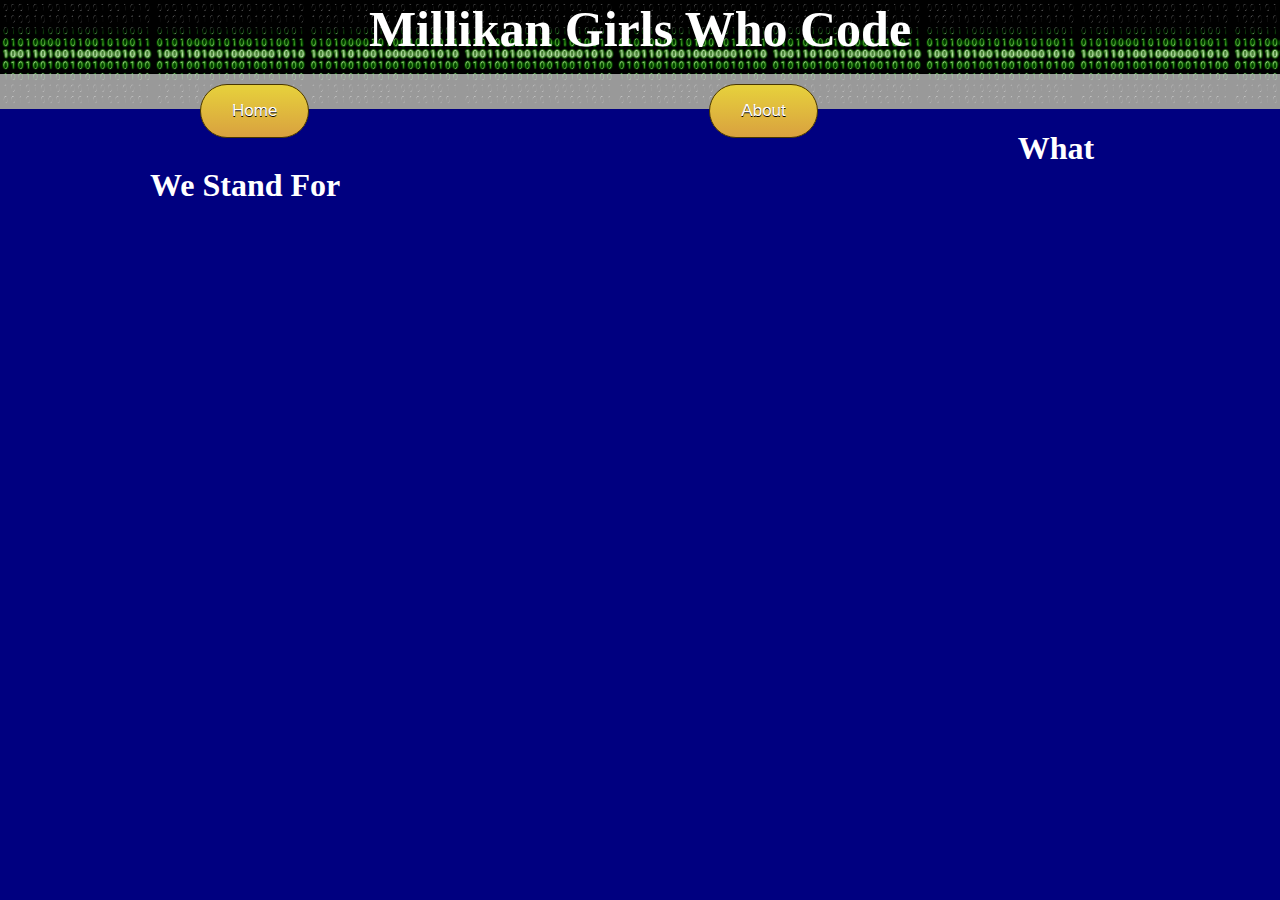
==== about.html @ 42112d81 "Update and rename wit.html to about.html" ====
<!DOCTYPE html>
<head>
        <title>
            Millikan Girls Who Code
        </title>
        <meta charset="utf-8">
        <link href="app.css" rel="stylesheet"/>
    </head>
    <body>
        <header>
            <h1 class="headh1">Millikan Girls Who Code</h1>
            <ul class="headerul">
                <li><a href="home.html" class="homeBtn">Home</a></li>
                <li><a href="about.html" class="aboutBtn">About</a></li>
            </ul>
        </header>
        <div>
          <h1>What We Stand For</h1>
          <iframe width="560" height="315" src="https://www.youtube.com/embed/whpJ19RJ4JY" frameborder="0" allow="accelerometer; autoplay; encrypted-media; gyroscope; picture-in-picture" allowfullscreen></iframe>
        </div>
    </body>
</html>
---- app.css ----
body{
    margin: 0 auto;
    background-color: navy;
    color: white;
}
div{
    padding: 0px 150px 30px 150px;
}
h2{
    text-align: center;
}
header{
    background-image: url("images/binary.jpg");
    background-size: contain;
    text-align: center;
}
li{
    float: left;
    padding: 0px 200px 0px 200px;
    color: black;
}
ul {
    padding: 10px;
    list-style: none;
    text-align: center;
}
.headh1{
    color: white;
    font-size: 50px;
    margin: 0;
}
.headerul{
    background: rgba(255, 255, 255, .6);
    background-size: cover;
    padding: 10px 0px 25px 0px;
}
.left-align{
    text-align: left;
}

/*Buttons*/
/*Home Button*/
.homeBtn {
	background:-webkit-gradient(linear, left top, left bottom, color-stop(0.05, #e6cf3c), color-stop(1, #d9a13f));
	background:-moz-linear-gradient(top, #e6cf3c 5%, #d9a13f 100%);
	background:-webkit-linear-gradient(top, #e6cf3c 5%, #d9a13f 100%);
	background:-o-linear-gradient(top, #e6cf3c 5%, #d9a13f 100%);
	background:-ms-linear-gradient(top, #e6cf3c 5%, #d9a13f 100%);
	background:linear-gradient(to bottom, #e6cf3c 5%, #d9a13f 100%);
	filter:progid:DXImageTransform.Microsoft.gradient(startColorstr='#e6cf3c', endColorstr='#d9a13f',GradientType=0);
	background-color:#e6cf3c;
	-moz-border-radius:28px;
	-webkit-border-radius:28px;
	border-radius:28px;
	border:1px solid #473500;
	display:inline-block;
	cursor:pointer;
	color:#ffffff;
	font-family:Arial;
	font-size:17px;
	padding:16px 31px;
	text-decoration:none;
	text-shadow:0px 1px 0px #000000;
}
.homeBtn:hover {
	background:-webkit-gradient(linear, left top, left bottom, color-stop(0.05, #d9a13f), color-stop(1, #e6cf3c));
	background:-moz-linear-gradient(top, #d9a13f 5%, #e6cf3c 100%);
	background:-webkit-linear-gradient(top, #d9a13f 5%, #e6cf3c 100%);
	background:-o-linear-gradient(top, #d9a13f 5%, #e6cf3c 100%);
	background:-ms-linear-gradient(top, #d9a13f 5%, #e6cf3c 100%);
	background:linear-gradient(to bottom, #d9a13f 5%, #e6cf3c 100%);
	filter:progid:DXImageTransform.Microsoft.gradient(startColorstr='#d9a13f', endColorstr='#e6cf3c',GradientType=0);
	background-color:#d9a13f;
}
.homeBtn:active {
	position:relative;
	top:1px;
}
/*About*/
.aboutBtn {
	background:-webkit-gradient(linear, left top, left bottom, color-stop(0.05, #e6cf3c), color-stop(1, #d9a13f));
	background:-moz-linear-gradient(top, #e6cf3c 5%, #d9a13f 100%);
	background:-webkit-linear-gradient(top, #e6cf3c 5%, #d9a13f 100%);
	background:-o-linear-gradient(top, #e6cf3c 5%, #d9a13f 100%);
	background:-ms-linear-gradient(top, #e6cf3c 5%, #d9a13f 100%);
	background:linear-gradient(to bottom, #e6cf3c 5%, #d9a13f 100%);
	filter:progid:DXImageTransform.Microsoft.gradient(startColorstr='#e6cf3c', endColorstr='#d9a13f',GradientType=0);
	background-color:#e6cf3c;
	-moz-border-radius:28px;
	-webkit-border-radius:28px;
	border-radius:28px;
	border:1px solid #473500;
	display:inline-block;
	cursor:pointer;
	color:#ffffff;
	font-family:Arial;
	font-size:17px;
	padding:16px 31px;
	text-decoration:none;
	text-shadow:0px 1px 0px #000000;
}
.aboutBtn:hover {
	background:-webkit-gradient(linear, left top, left bottom, color-stop(0.05, #d9a13f), color-stop(1, #e6cf3c));
	background:-moz-linear-gradient(top, #d9a13f 5%, #e6cf3c 100%);
	background:-webkit-linear-gradient(top, #d9a13f 5%, #e6cf3c 100%);
	background:-o-linear-gradient(top, #d9a13f 5%, #e6cf3c 100%);
	background:-ms-linear-gradient(top, #d9a13f 5%, #e6cf3c 100%);
	background:linear-gradient(to bottom, #d9a13f 5%, #e6cf3c 100%);
	filter:progid:DXImageTransform.Microsoft.gradient(startColorstr='#d9a13f', endColorstr='#e6cf3c',GradientType=0);
	background-color:#d9a13f;
}
.aboutBtn:active {
	position:relative;
	top:1px;
}
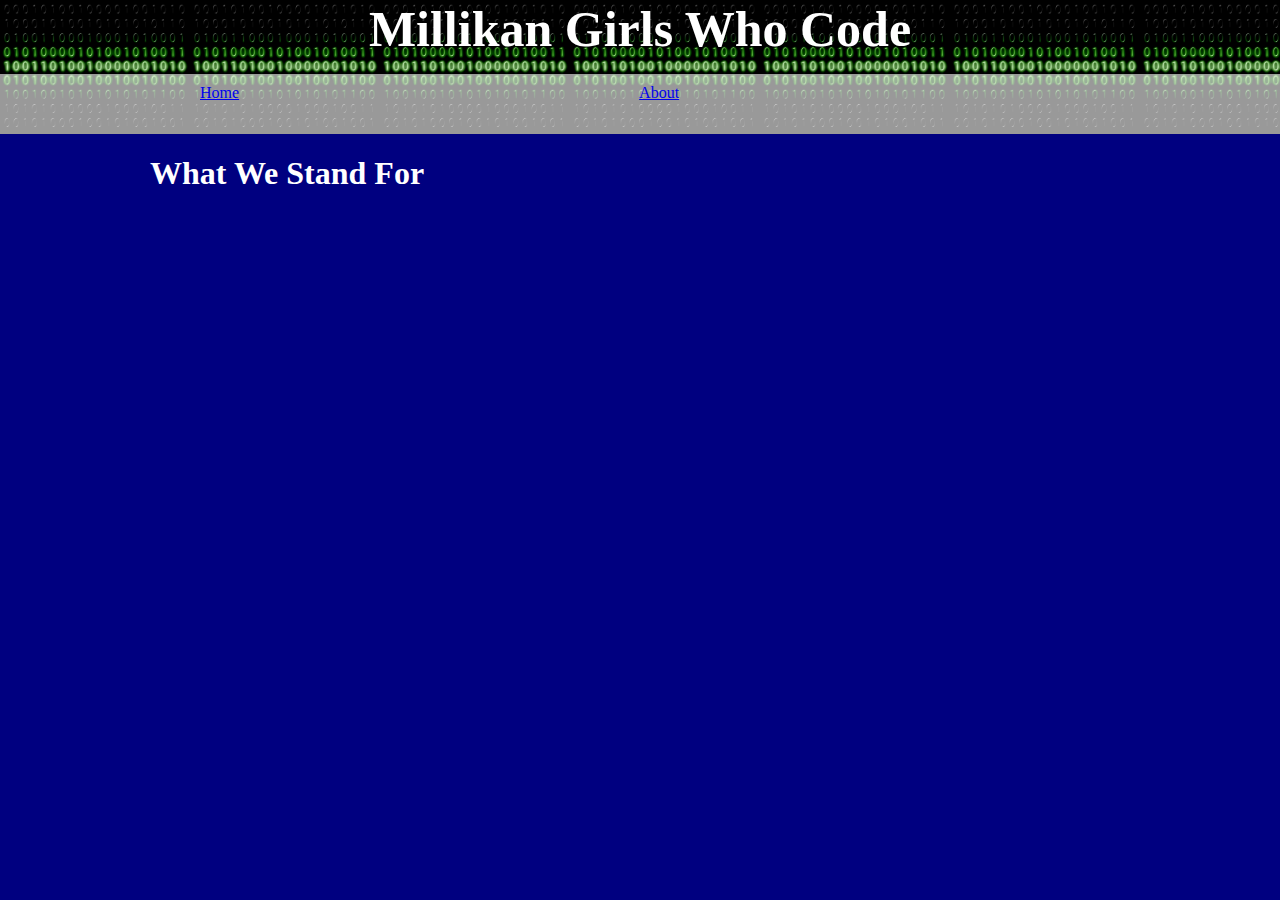
==== commit 52b66881: "Update about.html" ====
--- a/about.html
+++ b/about.html
@@ -10,7 +10,7 @@
         <header>
             <h1 class="headh1">Millikan Girls Who Code</h1>
             <ul class="headerul">
-                <li><a href="home.html" class="homeBtn">Home</a></li>
+                <li><a href="index.html" class="homeBtn">Home</a></li>
                 <li><a href="about.html" class="aboutBtn">About</a></li>
             </ul>
         </header>
--- a/app.css
+++ b/app.css
@@ -32,7 +32,7 @@
 .headerul{
     background: rgba(255, 255, 255, .6);
     background-size: cover;
-    padding: 10px 0px 25px 0px;
+    padding: 10px 0px 50px 0px;
 }
 .left-align{
     text-align: left;
@@ -41,75 +41,64 @@
 /*Buttons*/
 /*Home Button*/
 .homeBtn {
-	background:-webkit-gradient(linear, left top, left bottom, color-stop(0.05, #e6cf3c), color-stop(1, #d9a13f));
-	background:-moz-linear-gradient(top, #e6cf3c 5%, #d9a13f 100%);
-	background:-webkit-linear-gradient(top, #e6cf3c 5%, #d9a13f 100%);
-	background:-o-linear-gradient(top, #e6cf3c 5%, #d9a13f 100%);
-	background:-ms-linear-gradient(top, #e6cf3c 5%, #d9a13f 100%);
-	background:linear-gradient(to bottom, #e6cf3c 5%, #d9a13f 100%);
-	filter:progid:DXImageTransform.Microsoft.gradient(startColorstr='#e6cf3c', endColorstr='#d9a13f',GradientType=0);
-	background-color:#e6cf3c;
-	-moz-border-radius:28px;
-	-webkit-border-radius:28px;
-	border-radius:28px;
-	border:1px solid #473500;
-	display:inline-block;
-	cursor:pointer;
-	color:#ffffff;
-	font-family:Arial;
-	font-size:17px;
-	padding:16px 31px;
-	text-decoration:none;
-	text-shadow:0px 1px 0px #000000;
+   background: #FFD700;
+   background-image: -webkit-linear-gradient(top, #FFD700, #AB8C13);
+   background-image: -moz-linear-gradient(top, #FFD700, #AB8C13);
+   background-image: -ms-linear-gradient(top, #FFD700, #AB8C13);
+   background-image: -o-linear-gradient(top, #FFD700, #AB8C13);
+   background-image: linear-gradient(to bottom, #FFD700, #AB8C13);
+   -webkit-border-radius: 20px;
+   -moz-border-radius: 20px;
+   border-radius: 20px;
+   color: #FFFFFF;
+   font-family: Arial;
+   font-size: 40px;
+   font-weight: 100;
+   padding: 40px;
+   border: solid #000000 1px;
+   text-decoration: none;
+   display: inline-block;
+   cursor: pointer;
 }
+
 .homeBtn:hover {
-	background:-webkit-gradient(linear, left top, left bottom, color-stop(0.05, #d9a13f), color-stop(1, #e6cf3c));
-	background:-moz-linear-gradient(top, #d9a13f 5%, #e6cf3c 100%);
-	background:-webkit-linear-gradient(top, #d9a13f 5%, #e6cf3c 100%);
-	background:-o-linear-gradient(top, #d9a13f 5%, #e6cf3c 100%);
-	background:-ms-linear-gradient(top, #d9a13f 5%, #e6cf3c 100%);
-	background:linear-gradient(to bottom, #d9a13f 5%, #e6cf3c 100%);
-	filter:progid:DXImageTransform.Microsoft.gradient(startColorstr='#d9a13f', endColorstr='#e6cf3c',GradientType=0);
-	background-color:#d9a13f;
+   background: #3F99FF;
+   background-image: -webkit-linear-gradient(top, #3F99FF, #275E9C);
+   background-image: -moz-linear-gradient(top, #3F99FF, #275E9C);
+   background-image: -ms-linear-gradient(top, #3F99FF, #275E9C);
+   background-image: -o-linear-gradient(top, #3F99FF, #275E9C);
+   background-image: linear-gradient(to bottom, #3F99FF, #275E9C);
+   text-decoration: none;
 }
-.homeBtn:active {
-	position:relative;
-	top:1px;
 }
 /*About*/
 .aboutBtn {
-	background:-webkit-gradient(linear, left top, left bottom, color-stop(0.05, #e6cf3c), color-stop(1, #d9a13f));
-	background:-moz-linear-gradient(top, #e6cf3c 5%, #d9a13f 100%);
-	background:-webkit-linear-gradient(top, #e6cf3c 5%, #d9a13f 100%);
-	background:-o-linear-gradient(top, #e6cf3c 5%, #d9a13f 100%);
-	background:-ms-linear-gradient(top, #e6cf3c 5%, #d9a13f 100%);
-	background:linear-gradient(to bottom, #e6cf3c 5%, #d9a13f 100%);
-	filter:progid:DXImageTransform.Microsoft.gradient(startColorstr='#e6cf3c', endColorstr='#d9a13f',GradientType=0);
-	background-color:#e6cf3c;
-	-moz-border-radius:28px;
-	-webkit-border-radius:28px;
-	border-radius:28px;
-	border:1px solid #473500;
-	display:inline-block;
-	cursor:pointer;
-	color:#ffffff;
-	font-family:Arial;
-	font-size:17px;
-	padding:16px 31px;
-	text-decoration:none;
-	text-shadow:0px 1px 0px #000000;
+   background: #FFD700;
+   background-image: -webkit-linear-gradient(top, #FFD700, #AB8C13);
+   background-image: -moz-linear-gradient(top, #FFD700, #AB8C13);
+   background-image: -ms-linear-gradient(top, #FFD700, #AB8C13);
+   background-image: -o-linear-gradient(top, #FFD700, #AB8C13);
+   background-image: linear-gradient(to bottom, #FFD700, #AB8C13);
+   -webkit-border-radius: 20px;
+   -moz-border-radius: 20px;
+   border-radius: 20px;
+   color: #FFFFFF;
+   font-family: Arial;
+   font-size: 40px;
+   font-weight: 100;
+   padding: 40px;
+   border: solid #000000 1px;
+   text-decoration: none;
+   display: inline-block;
+   cursor: pointer;
 }
+
 .aboutBtn:hover {
-	background:-webkit-gradient(linear, left top, left bottom, color-stop(0.05, #d9a13f), color-stop(1, #e6cf3c));
-	background:-moz-linear-gradient(top, #d9a13f 5%, #e6cf3c 100%);
-	background:-webkit-linear-gradient(top, #d9a13f 5%, #e6cf3c 100%);
-	background:-o-linear-gradient(top, #d9a13f 5%, #e6cf3c 100%);
-	background:-ms-linear-gradient(top, #d9a13f 5%, #e6cf3c 100%);
-	background:linear-gradient(to bottom, #d9a13f 5%, #e6cf3c 100%);
-	filter:progid:DXImageTransform.Microsoft.gradient(startColorstr='#d9a13f', endColorstr='#e6cf3c',GradientType=0);
-	background-color:#d9a13f;
+   background: #3F99FF;
+   background-image: -webkit-linear-gradient(top, #3F99FF, #275E9C);
+   background-image: -moz-linear-gradient(top, #3F99FF, #275E9C);
+   background-image: -ms-linear-gradient(top, #3F99FF, #275E9C);
+   background-image: -o-linear-gradient(top, #3F99FF, #275E9C);
+   background-image: linear-gradient(to bottom, #3F99FF, #275E9C);
+   text-decoration: none;
 }
-.aboutBtn:active {
-	position:relative;
-	top:1px;
-}
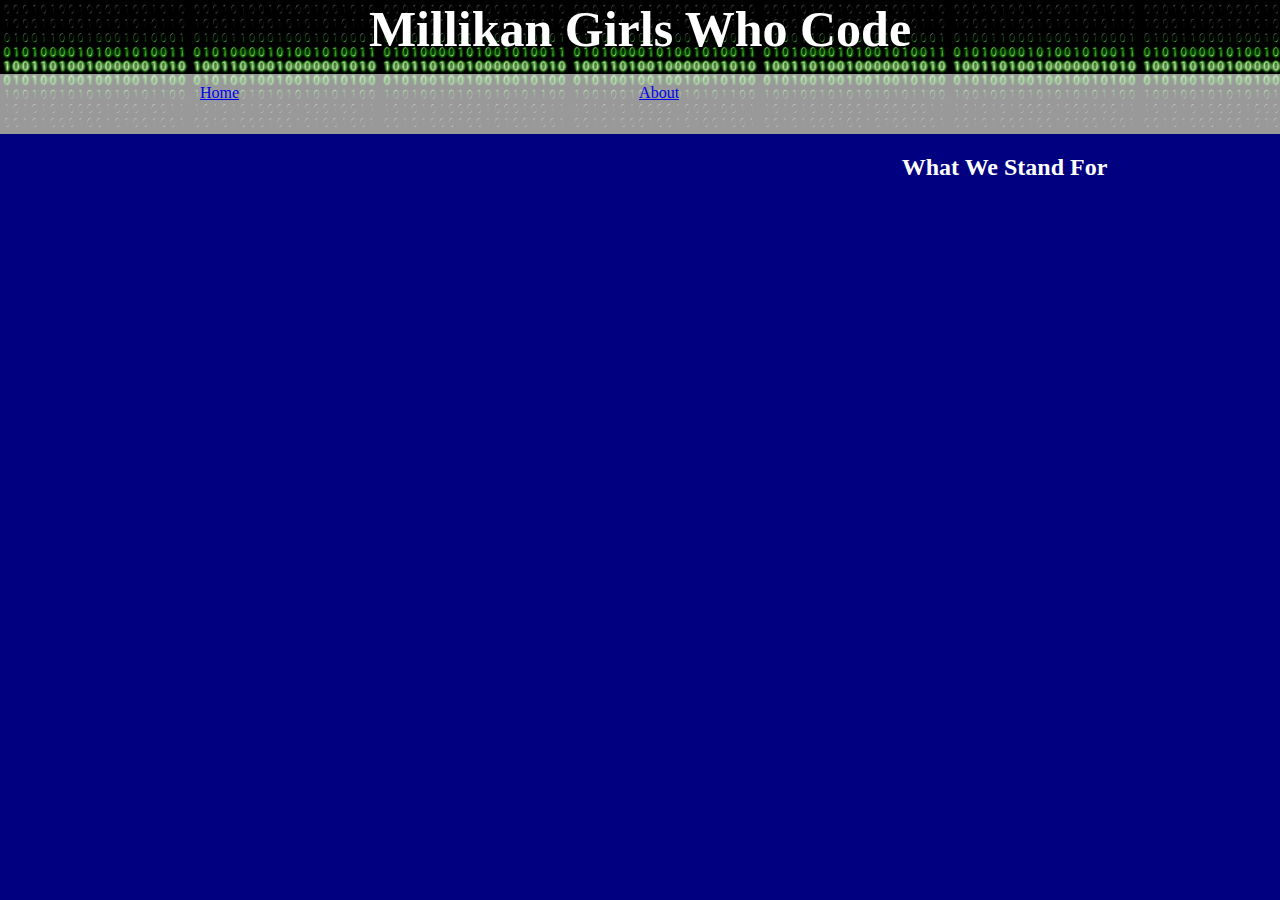
==== commit d6494f40: "Update about.html" ====
--- a/about.html
+++ b/about.html
@@ -15,7 +15,7 @@
             </ul>
         </header>
         <div>
-          <h1>What We Stand For</h1>
+          <h2>What We Stand For</h2>
           <iframe width="560" height="315" src="https://www.youtube.com/embed/whpJ19RJ4JY" frameborder="0" allow="accelerometer; autoplay; encrypted-media; gyroscope; picture-in-picture" allowfullscreen></iframe>
         </div>
     </body>
--- a/app.css
+++ b/app.css
@@ -16,7 +16,7 @@
 }
 li{
     float: left;
-    padding: 0px 200px 0px 200px;
+    padding: 0px 200px 60px 200px;
     color: black;
 }
 ul {
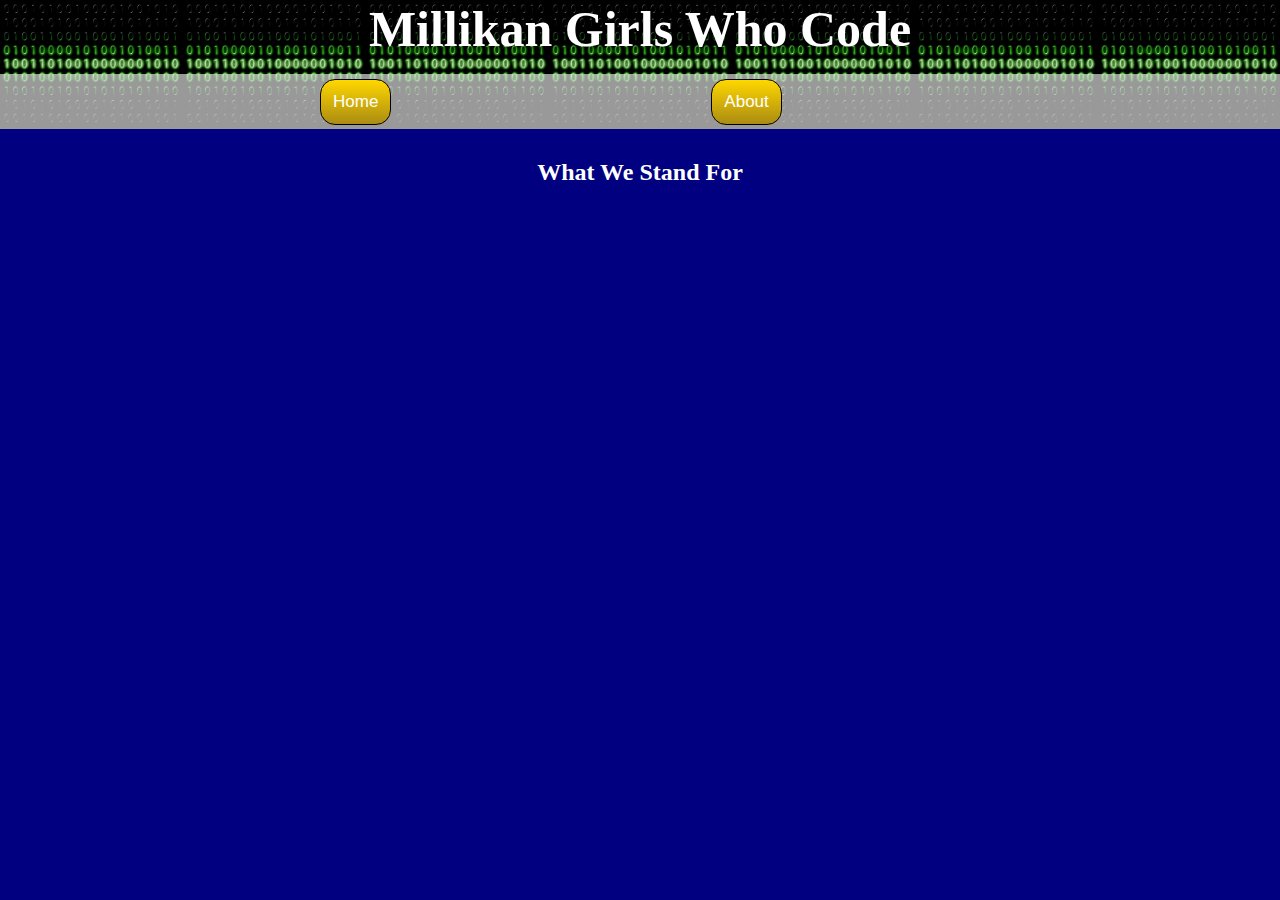
==== commit 25cf3d61: "Update about.html" ====
--- a/about.html
+++ b/about.html
@@ -10,8 +10,8 @@
         <header>
             <h1 class="headh1">Millikan Girls Who Code</h1>
             <ul class="headerul">
-                <li><a href="index.html" class="homeBtn">Home</a></li>
-                <li><a href="about.html" class="aboutBtn">About</a></li>
+                <li class="home"><a href="index.html" class="homeBtn">Home</a></li>
+                <li class="about"><a href="about.html" class="aboutBtn">About</a></li>
             </ul>
         </header>
         <div>
--- a/app.css
+++ b/app.css
@@ -7,6 +7,7 @@
     padding: 0px 150px 30px 150px;
 }
 h2{
+    padding-top: 10px;
     text-align: center;
 }
 header{
@@ -14,15 +15,17 @@
     background-size: contain;
     text-align: center;
 }
+/*iframe{
+    display: block;
+    padding: 0px 150px 0px 150px;
+}*/
 li{
     float: left;
-    padding: 0px 200px 60px 200px;
     color: black;
 }
-ul {
+ul{
     padding: 10px;
     list-style: none;
-    text-align: center;
 }
 .headh1{
     color: white;
@@ -32,7 +35,13 @@
 .headerul{
     background: rgba(255, 255, 255, .6);
     background-size: cover;
-    padding: 10px 0px 50px 0px;
+    padding: 5px 0px 50px 0px;
+}
+.home{
+    padding: 0px 20px 0px 320px;
+}
+.about{
+    padding: 0px 20px 0px 300px;
 }
 .left-align{
     text-align: left;
@@ -41,64 +50,65 @@
 /*Buttons*/
 /*Home Button*/
 .homeBtn {
-   background: #FFD700;
-   background-image: -webkit-linear-gradient(top, #FFD700, #AB8C13);
-   background-image: -moz-linear-gradient(top, #FFD700, #AB8C13);
-   background-image: -ms-linear-gradient(top, #FFD700, #AB8C13);
-   background-image: -o-linear-gradient(top, #FFD700, #AB8C13);
-   background-image: linear-gradient(to bottom, #FFD700, #AB8C13);
-   -webkit-border-radius: 20px;
-   -moz-border-radius: 20px;
-   border-radius: 20px;
-   color: #FFFFFF;
-   font-family: Arial;
-   font-size: 40px;
-   font-weight: 100;
-   padding: 40px;
-   border: solid #000000 1px;
-   text-decoration: none;
-   display: inline-block;
-   cursor: pointer;
+    background: #FFD700;
+    background-image: -webkit-linear-gradient(top, #FFD700, #AB8C13);
+    background-image: -moz-linear-gradient(top, #FFD700, #AB8C13);
+    background-image: -ms-linear-gradient(top, #FFD700, #AB8C13);
+    background-image: -o-linear-gradient(top, #FFD700, #AB8C13);
+    background-image: linear-gradient(to bottom, #FFD700, #AB8C13);
+    -webkit-border-radius: 15px;
+    -moz-border-radius: 15px;
+    border-radius: 15px;
+    color: #FFFFFF;
+    font-family: Arial;
+    font-size: 17px;
+    font-weight: 100;
+    padding: 12px;
+    border: solid #000000 1px;
+    text-decoration: none;
+    display: inline-block;
+    cursor: pointer;
 }
 
 .homeBtn:hover {
-   background: #3F99FF;
-   background-image: -webkit-linear-gradient(top, #3F99FF, #275E9C);
-   background-image: -moz-linear-gradient(top, #3F99FF, #275E9C);
-   background-image: -ms-linear-gradient(top, #3F99FF, #275E9C);
-   background-image: -o-linear-gradient(top, #3F99FF, #275E9C);
-   background-image: linear-gradient(to bottom, #3F99FF, #275E9C);
-   text-decoration: none;
+    background: #3F99FF;
+    background-image: -webkit-linear-gradient(top, #3F99FF, #275E9C);
+    background-image: -moz-linear-gradient(top, #3F99FF, #275E9C);
+    background-image: -ms-linear-gradient(top, #3F99FF, #275E9C);
+    background-image: -o-linear-gradient(top, #3F99FF, #275E9C);
+    background-image: linear-gradient(to bottom, #3F99FF, #275E9C);
+    text-decoration: none;
 }
-}
+
 /*About*/
 .aboutBtn {
-   background: #FFD700;
-   background-image: -webkit-linear-gradient(top, #FFD700, #AB8C13);
-   background-image: -moz-linear-gradient(top, #FFD700, #AB8C13);
-   background-image: -ms-linear-gradient(top, #FFD700, #AB8C13);
-   background-image: -o-linear-gradient(top, #FFD700, #AB8C13);
-   background-image: linear-gradient(to bottom, #FFD700, #AB8C13);
-   -webkit-border-radius: 20px;
-   -moz-border-radius: 20px;
-   border-radius: 20px;
-   color: #FFFFFF;
-   font-family: Arial;
-   font-size: 40px;
-   font-weight: 100;
-   padding: 40px;
-   border: solid #000000 1px;
-   text-decoration: none;
-   display: inline-block;
-   cursor: pointer;
+    background: #FFD700;
+    background-image: -webkit-linear-gradient(top, #FFD700, #AB8C13);
+    background-image: -moz-linear-gradient(top, #FFD700, #AB8C13);
+    background-image: -ms-linear-gradient(top, #FFD700, #AB8C13);
+    background-image: -o-linear-gradient(top, #FFD700, #AB8C13);
+    background-image: linear-gradient(to bottom, #FFD700, #AB8C13);
+    -webkit-border-radius: 15px;
+    -moz-border-radius: 15px;
+    border-radius: 15px;
+    color: #FFFFFF;
+    font-family: Arial;
+    font-size: 17px;
+    font-weight: 100;
+    padding: 12px;
+    border: solid #000000 1px;
+    text-decoration: none;
+    display: inline-block;
+    cursor: pointer;
+}
 }
 
 .aboutBtn:hover {
-   background: #3F99FF;
-   background-image: -webkit-linear-gradient(top, #3F99FF, #275E9C);
-   background-image: -moz-linear-gradient(top, #3F99FF, #275E9C);
-   background-image: -ms-linear-gradient(top, #3F99FF, #275E9C);
-   background-image: -o-linear-gradient(top, #3F99FF, #275E9C);
-   background-image: linear-gradient(to bottom, #3F99FF, #275E9C);
-   text-decoration: none;
+    background: #3F99FF;
+    background-image: -webkit-linear-gradient(top, #3F99FF, #275E9C);
+    background-image: -moz-linear-gradient(top, #3F99FF, #275E9C);
+    background-image: -ms-linear-gradient(top, #3F99FF, #275E9C);
+    background-image: -o-linear-gradient(top, #3F99FF, #275E9C);
+    background-image: linear-gradient(to bottom, #3F99FF, #275E9C);
+    text-decoration: none;
 }
